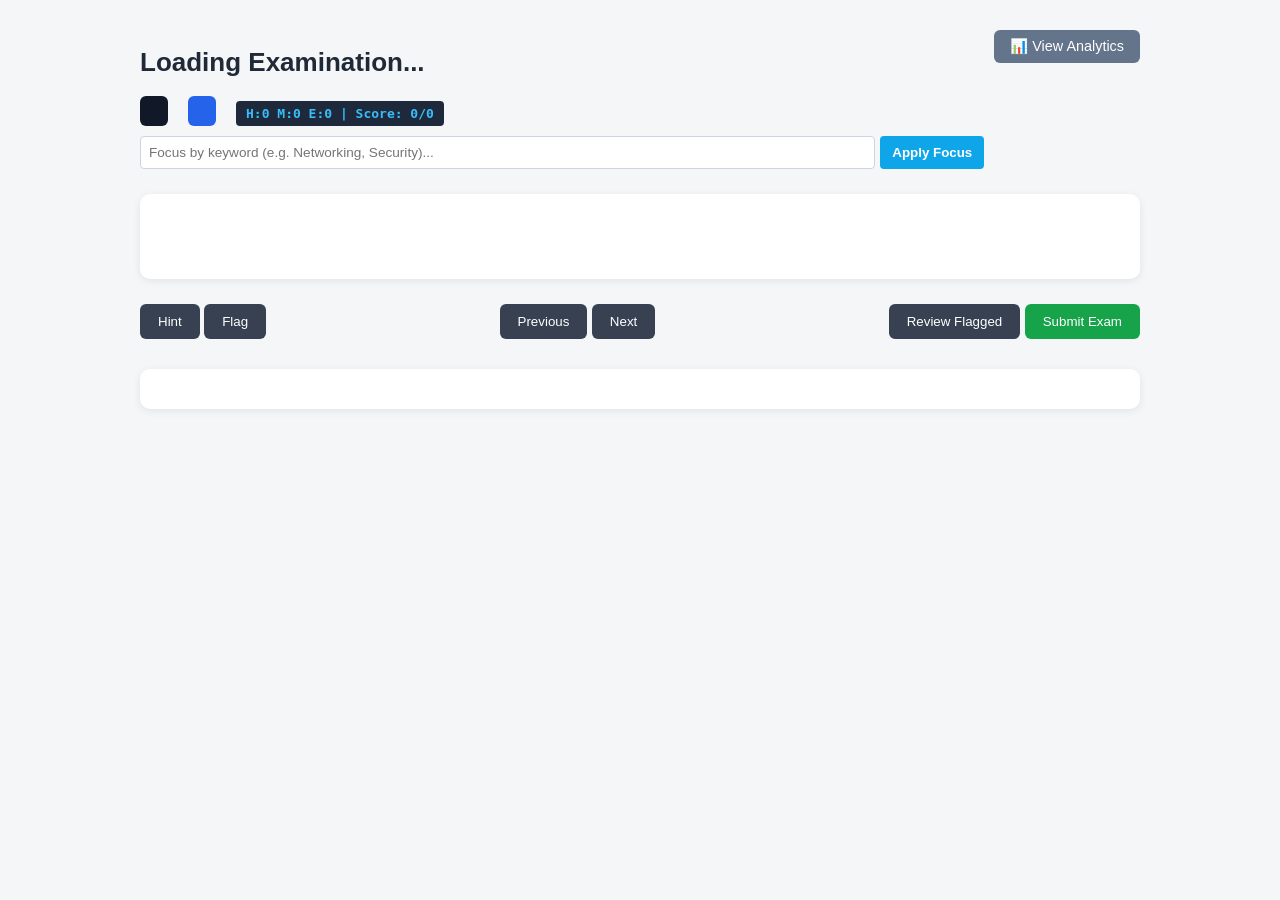
==== exam.html @ 0e64b39f "Update exam.html" ====
<!DOCTYPE html>
<html>
<head>
    <title>Examination System</title>
    <meta name="viewport" content="width=device-width, initial-scale=1">
    <link rel="stylesheet" href="css/styles.css">
    <style>
        .btn-analytics {
            background: #64748b;
            color: white;
            padding: 8px 16px;
            border: none;
            border-radius: 6px;
            cursor: pointer;
            font-size: 0.9rem;
            margin-left: 10px;
        }
        .btn-analytics:hover { background: #475569; }

        /* Search Bar Styling */
        .search-container {
            display: flex;
            gap: 5px;
            margin-top: 10px;
        }
        .search-container input {
            padding: 8px;
            border: 1px solid #cbd5e1;
            border-radius: 4px;
            flex-grow: 1;
            font-size: 0.85rem;
        }
        .btn-focus {
            background: #0ea5e9;
            color: white;
            border: none;
            padding: 8px 12px;
            border-radius: 4px;
            cursor: pointer;
            font-weight: bold;
        }
    </style>
    <script src="js/examEngine.js"></script>
</head>
<body>
     
<div class="exam-wrapper">
    <header class="exam-header" style="display: flex; justify-content: space-between; align-items: flex-start; flex-wrap: wrap;">
        <div style="flex: 1; min-width: 300px;">
            <h1 id="examTitle">Loading Examination...</h1>
            <div class="exam-meta">
                <div id="timer" class="timer"></div>
                <div id="progress" class="progress"></div>
                <div id="runningScore" class="running-score" style="font-family: monospace; background: #1e293b; color: #38bdf8; padding: 5px 10px; border-radius: 4px; margin-top: 5px;">
                    H:0 M:0 E:0 | Score: 0/0
                </div>
            </div>
            
            <div class="search-container">
                <input type="text" id="keywordSearch" placeholder="Focus by keyword (e.g. Networking, Security)...">
                <button class="btn-focus" onclick="startExam()">Apply Focus</button>
            </div>
        </div>
        <button class="btn-analytics" onclick="window.location.href='analytics.html'">📊 View Analytics</button>    
    </header>

    <main class="exam-container">
        <div class="question-card">
            <div id="question" class="question-text"></div>
            <div id="options" class="options"></div>
            <div id="hint" class="hint"></div>
        </div>

        <div class="exam-actions">
            <div class="left-actions">
                <button onclick="showHint()">Hint</button>
                <button onclick="flagCurrent()">Flag</button>
            </div>
            <div class="nav-actions">
                <button onclick="prevQuestion()">Previous</button>
                <button onclick="nextQuestion()">Next</button>
            </div>
            <div class="right-actions">
                <button onclick="reviewExam()">Review Flagged</button>
                <button onclick="submitExam()" class="submit-btn">Submit Exam</button>
            </div>
        </div>
        <div id="results" class="results"></div>
    </main>
</div>

<script>
    const urlParams = new URLSearchParams(window.location.search);
    window.currentExamType = urlParams.get('type'); 
    const urlParams = new URLSearchParams(window.location.search);
    const examType = urlParams.get('type');
    const focusKeyword = urlParams.get('focus'); // Get the buzzword from URL

    const examMap = {
        'snowflake': { title: 'Snowflake Certification', file: 'js/questionBank_snowflake.js' },
        'databricks': { title: 'Databricks Certification', file: 'js/questionBank_databricks.js' },
        'python_pySpark': { title: 'Python/PySpark Exam', file: 'js/questionBank_python_pySpark.js' },
        'java': { title: 'Java Enterprise Exam', file: 'js/questionBank_Java.js' },
        'sql': { title: 'SQL Certification', file: 'js/questionBank_SQL.js' },
        'mongodb': { title: 'MongoDB Certification', file: 'js/questionBank_mongoDB.js' },
        'nodejs': { title: 'Nodejs Certification', file: 'js/questionBank_nodeJS.js' },
        'react': { title: 'React Certification', file: 'js/questionBank_react.js' },
        'azure': { title: 'Azure Pro/Arch Exam', file: 'js/questionBank_Azure.js' },
        'aws': { title: 'AWS Pro/Arch Exam', file: 'js/questionBank_AWS.js' },
        'ai_arch': { title: 'AI Architecture Exam', file: 'js/questionBank_AI_Arch.js' },
        'ai': { title: 'AI Engineering Exam', file: 'js/questionBank_AI.js' }
    };

    const config = examMap[examType];
    if (config) {
        document.getElementById('examTitle').innerText = config.title;
        
        // Auto-fill the search bar if a buzzword was clicked
        if (focusKeyword) {
            document.getElementById('keywordSearch').value = focusKeyword;
        }

        const script = document.createElement('script');
        script.src = config.file + '?v=' + new Date().getTime(); 
        script.onload = () => { 
            // The examEngine.js startExam() should check the keywordSearch input value
            startExam(); 
        };
        document.head.appendChild(script);
    } else {
        document.getElementById('examTitle').innerText = "Exam Not Found";
    }    
</script>

</body>
</html>
---- css/styles.css ----
body{
font-family: Arial, Helvetica, sans-serif;
background:#f4f6f8;
margin:0;
padding:0;
}

.exam-wrapper{
max-width:1000px;
margin:auto;
padding:30px;
}

.exam-header{
display:flex;
justify-content:space-between;
align-items:center;
margin-bottom:25px;
}

.exam-header h1{
font-size:26px;
color:#1f2937;
}

.exam-meta{
display:flex;
gap:20px;
font-weight:bold;
}

.timer{
background:#111827;
color:white;
padding:6px 14px;
border-radius:6px;
}

.progress{
background:#2563eb;
color:white;
padding:6px 14px;
border-radius:6px;
}

.exam-container{
margin-top:20px;
}

.question-card{
background:white;
padding:30px;
border-radius:10px;
box-shadow:0 2px 8px rgba(0,0,0,0.08);
margin-bottom:25px;
}

.question-text{
font-size:20px;
margin-bottom:25px;
color:#111827;
}

.options{
margin-left:20px;
}

.option{
padding:12px 16px;
margin-bottom:12px;
border-radius:6px;
background:#f9fafb;
border:1px solid #e5e7eb;
cursor:pointer;
transition:all .2s;
}

.option:hover{
background:#eef2ff;
border-color:#6366f1;
}

.option input{
margin-right:10px;
}

.exam-actions{
display:flex;
justify-content:space-between;
align-items:center;
flex-wrap:wrap;
gap:10px;
}

button{
padding:10px 18px;
border:none;
border-radius:6px;
background:#374151;
color:white;
cursor:pointer;
}

button:hover{
background:#111827;
}

.submit-btn{
background:#16a34a;
}

.submit-btn:hover{
background:#15803d;
}

.hint{
margin-top:20px;
padding:12px;
background:#fff7ed;
border-left:4px solid #f97316;
display:none;
}

.results{
margin-top:30px;
background:white;
padding:20px;
border-radius:10px;
box-shadow:0 2px 8px rgba(0,0,0,0.08);
}
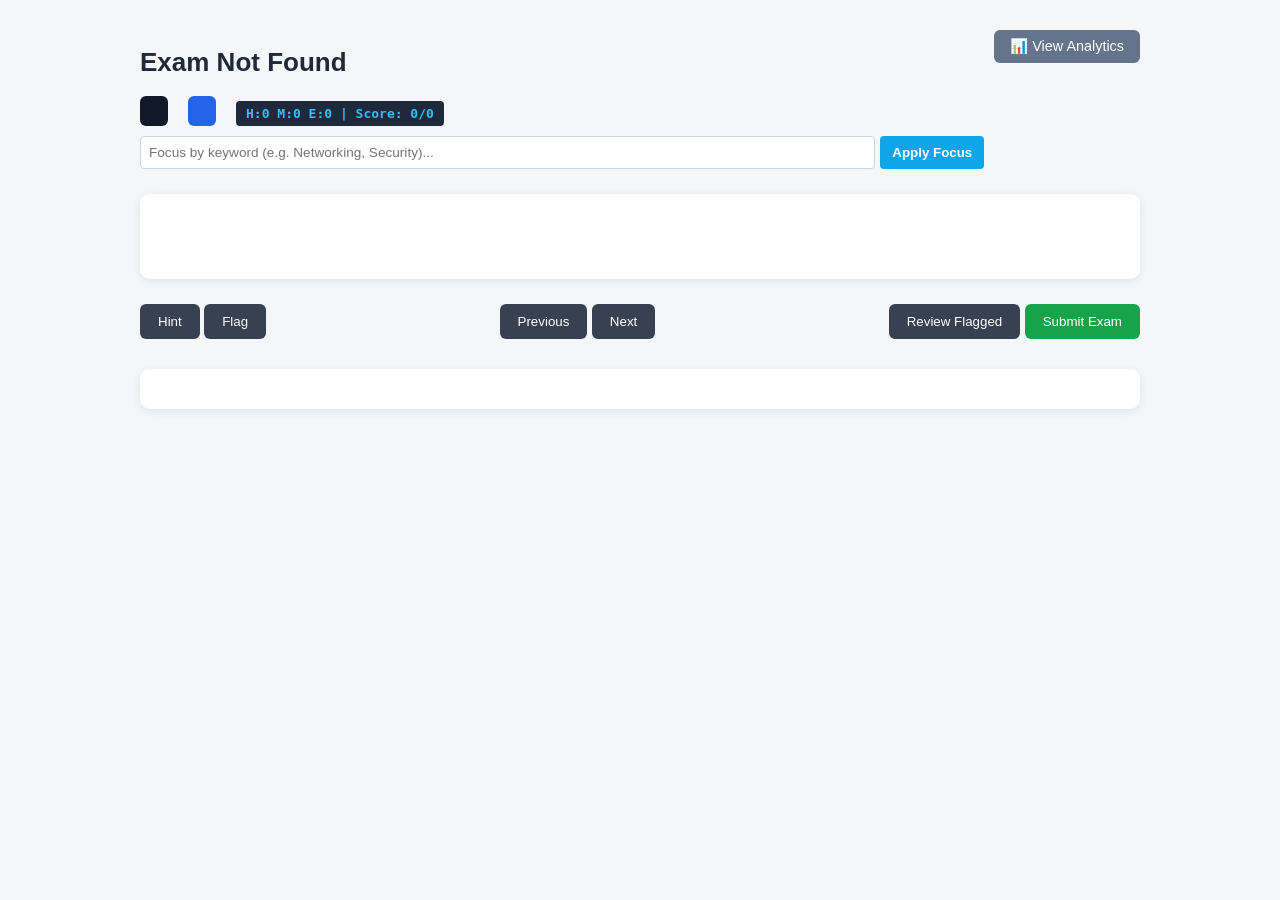
==== commit 26c73163: "Update exam.html" ====
--- a/exam.html
+++ b/exam.html
@@ -91,11 +91,12 @@
 
 <script>
     const urlParams = new URLSearchParams(window.location.search);
-    window.currentExamType = urlParams.get('type'); 
-    const urlParams = new URLSearchParams(window.location.search);
     const examType = urlParams.get('type');
     const focusKeyword = urlParams.get('focus'); // Get the buzzword from URL
 
+    // Set the global for the analytics tracker
+    window.currentExamType = examType;
+    
     const examMap = {
         'snowflake': { title: 'Snowflake Certification', file: 'js/questionBank_snowflake.js' },
         'databricks': { title: 'Databricks Certification', file: 'js/questionBank_databricks.js' },
@@ -107,7 +108,10 @@
         'react': { title: 'React Certification', file: 'js/questionBank_react.js' },
         'azure': { title: 'Azure Pro/Arch Exam', file: 'js/questionBank_Azure.js' },
         'aws': { title: 'AWS Pro/Arch Exam', file: 'js/questionBank_AWS.js' },
+        'kafka': { title: 'kafka Exam', file: 'js/questionBank_kafka.js' },
+        'JavaScript': { title: 'Javascript Exam', file: 'js/questionBank_JavaScript.js' },
         'ai_arch': { title: 'AI Architecture Exam', file: 'js/questionBank_AI_Arch.js' },
+        'hl7': { title: 'HL7 Exam', file: 'js/questionBank_HL7.js' },
         'ai': { title: 'AI Engineering Exam', file: 'js/questionBank_AI.js' }
     };
 
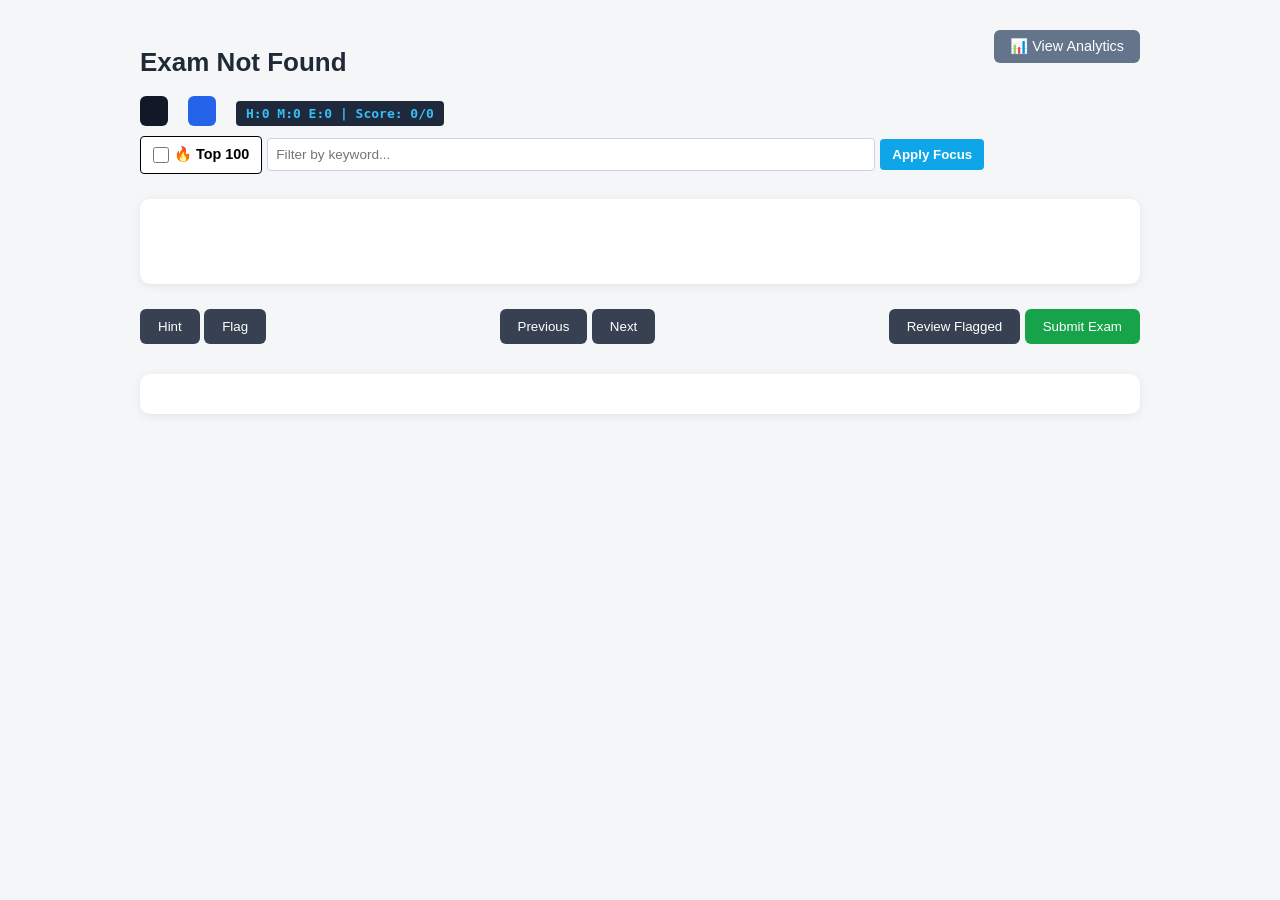
==== commit 17c41699: "Update exam.html" ====
--- a/exam.html
+++ b/exam.html
@@ -39,6 +39,35 @@
             cursor: pointer;
             font-weight: bold;
         }
+    .hot-selection-box {
+        display: inline-flex;
+        align-items: center;
+        padding: 5px 12px;
+        border: 1px solid #000; /* Black thin border */
+        border-radius: 4px;
+        background-color: #ffffff;
+        gap: 8px;
+        height: 38px; /* Matches typical dropdown height */
+        box-sizing: border-box;
+    }
+
+    .hot-selection-box label {
+        font-size: 0.9rem;
+        font-weight: 600;
+        cursor: pointer;
+        display: flex;
+        align-items: center;
+        gap: 5px;
+        margin: 0;
+        color: #000;
+    }
+
+    .hot-selection-box input[type="checkbox"] {
+        cursor: pointer;
+        margin: 0;
+        width: 16px;
+        height: 16px;
+    }
     </style>
     <script src="js/examEngine.js"></script>
 </head>
@@ -56,10 +85,19 @@
                 </div>
             </div>
             
-            <div class="search-container">
-                <input type="text" id="keywordSearch" placeholder="Focus by keyword (e.g. Networking, Security)...">
-                <button class="btn-focus" onclick="startExam()">Apply Focus</button>
-            </div>
+            <div class="search-container" style="align-items: center; flex-wrap: wrap;">
+
+
+    <div class="hot-selection-box">
+        <label for="hotToggle">
+            <input type="checkbox" id="hotToggle" onchange="startExam()">
+            🔥 Top 100
+        </label>
+    </div>
+
+    <input type="text" id="keywordSearch" placeholder="Filter by keyword..." onkeyup="if(event.key==='Enter') startExam()">
+    <button class="btn-focus" onclick="startExam()">Apply Focus</button>
+</div>
         </div>
         <button class="btn-analytics" onclick="window.location.href='analytics.html'">📊 View Analytics</button>    
     </header>
@@ -110,9 +148,14 @@
         'aws': { title: 'AWS Pro/Arch Exam', file: 'js/questionBank_AWS.js' },
         'kafka': { title: 'kafka Exam', file: 'js/questionBank_kafka.js' },
         'JavaScript': { title: 'Javascript Exam', file: 'js/questionBank_JavaScript.js' },
+        'TypeScript_NestJS': { title: 'TypeScript, NestJS, Angular Exam', file: 'js/questionBank_typescript_nestjs.js' },
+        'dotnet': { title: 'dotnet & C# & asp.net Exam', file: 'js/questionBank_dotnet.js' },
         'ai_arch': { title: 'AI Architecture Exam', file: 'js/questionBank_AI_Arch.js' },
+        'data_architect': { title: 'Data Architect - Data Warehouse Exam', file: 'js/questionBank_Data_Arch.js' },
+        'enterprise_architect': { title: 'Enterprise Architect Exam', file: 'js/questionBank_EA.js' },
         'hl7': { title: 'HL7 Exam', file: 'js/questionBank_HL7.js' },
-        'ai': { title: 'AI Engineering Exam', file: 'js/questionBank_AI.js' }
+        'ai': { title: 'AI Engineering Exam', file: 'js/questionBank_AI.js' },
+        'web3_blockchain': { title: 'Web3 Blockchain Exam', file: 'js/questionBank_web3Blockchain.js' },
     };
 
     const config = examMap[examType];
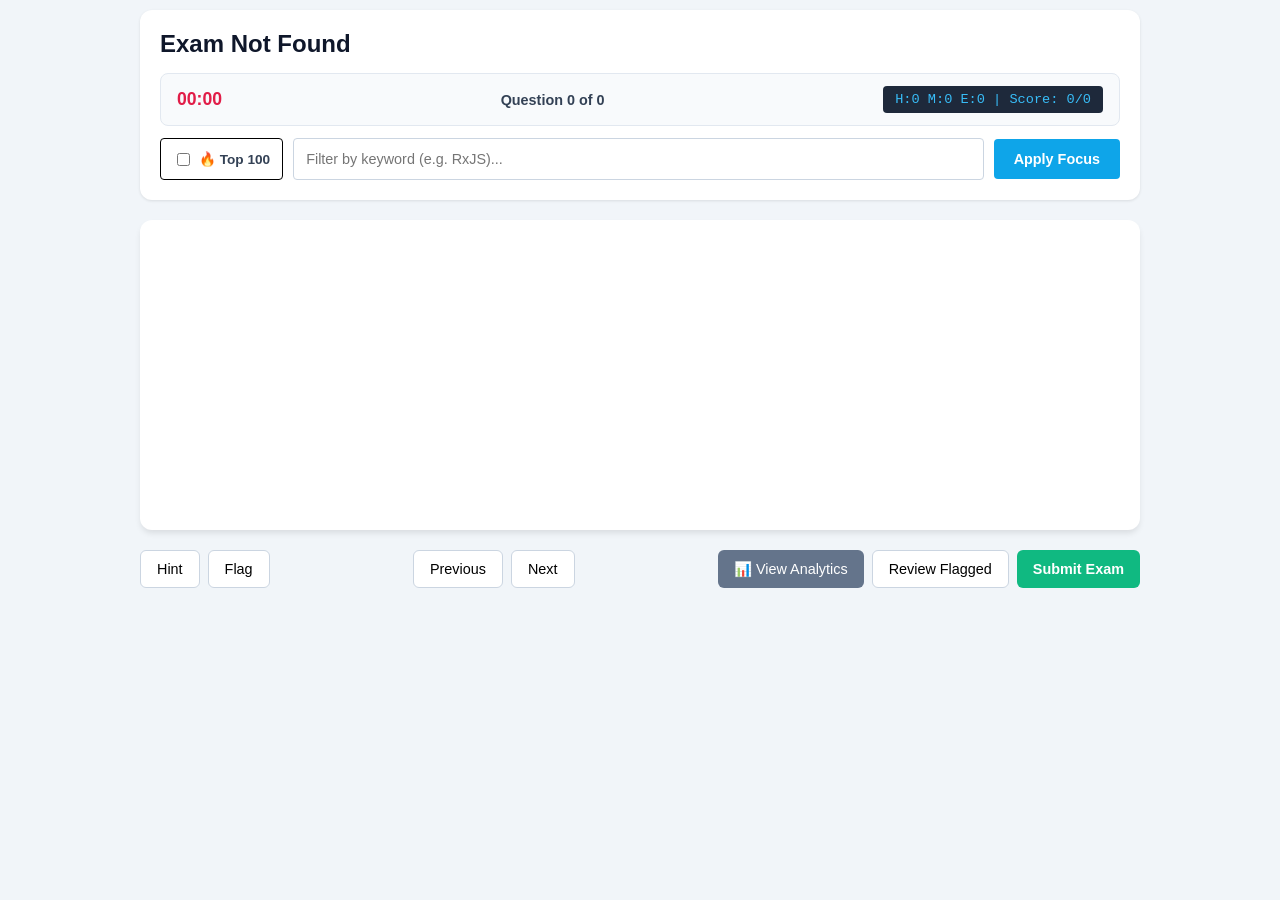
==== commit a4658e9d: "Update exam.html" ====
--- a/exam.html
+++ b/exam.html
@@ -1,105 +1,221 @@
 <!DOCTYPE html>
-<html>
+<html lang="en">
 <head>
-    <title>Examination System</title>
+    <meta charset="UTF-8">
+    <title>McQ Preparation System</title>
     <meta name="viewport" content="width=device-width, initial-scale=1">
-    <link rel="stylesheet" href="css/styles.css">
     <style>
-        .btn-analytics {
-            background: #64748b;
-            color: white;
-            padding: 8px 16px;
-            border: none;
-            border-radius: 6px;
+        :root {
+            --primary: #0ea5e9;
+            --primary-dark: #0284c7;
+            --danger: #e11d48;
+            --dark-bg: #1e293b;
+            --border: #cbd5e1;
+            --text-main: #334155;
+        }
+
+        body {
+            font-family: 'Inter', -apple-system, sans-serif;
+            background-color: #f1f5f9;
+            color: var(--text-main);
+            margin: 0;
+            padding: 10px;
+        }
+
+        .exam-wrapper {
+            max-width: 1000px;
+            margin: 0 auto;
+        }
+
+        header.exam-header {
+            background: white;
+            padding: 20px;
+            border-radius: 12px;
+            box-shadow: 0 1px 3px rgba(0,0,0,0.1);
+            margin-bottom: 20px;
+        }
+
+        #examTitle {
+            font-size: 1.5rem;
+            margin: 0 0 15px 0;
+            color: #0f172a;
+        }
+
+        /* --- LINE 1: Meta Info --- */
+        .exam-meta-row {
+            display: flex;
+            justify-content: space-between;
+            align-items: center;
+            background: #f8fafc;
+            padding: 12px 16px;
+            border-radius: 8px;
+            border: 1px solid #e2e8f0;
+            margin-bottom: 12px;
+            gap: 10px;
+            flex-wrap: wrap; /* Wraps on very small screens */
+        }
+
+        .timer { font-weight: 700; color: var(--danger); font-size: 1.1rem; }
+        .progress { font-weight: 600; font-size: 0.9rem; }
+        .running-score {
+            font-family: 'Courier New', monospace;
+            background: var(--dark-bg);
+            color: #38bdf8;
+            padding: 6px 12px;
+            border-radius: 4px;
+            font-size: 0.85rem;
+        }
+
+        /* --- LINE 2: Search & Filter --- */
+        .search-row {
+            display: flex;
+            align-items: center;
+            gap: 10px;
+        }
+
+        .hot-selection-box {
+            display: inline-flex;
+            align-items: center;
+            padding: 0 12px;
+            border: 1px solid #000; /* Requested thin black border */
+            border-radius: 4px;
+            height: 40px;
+            background: white;
+            white-space: nowrap;
+        }
+
+        .hot-selection-box label {
             cursor: pointer;
+            font-weight: 700;
+            font-size: 0.85rem;
+            display: flex;
+            align-items: center;
+            gap: 6px;
+        }
+
+        #keywordSearch {
+            flex-grow: 1;
+            height: 40px;
+            padding: 0 12px;
+            border: 1px solid var(--border);
+            border-radius: 4px;
             font-size: 0.9rem;
-            margin-left: 10px;
-        }
-        .btn-analytics:hover { background: #475569; }
-
-        /* Search Bar Styling */
-        .search-container {
-            display: flex;
-            gap: 5px;
-            margin-top: 10px;
-        }
-        .search-container input {
-            padding: 8px;
-            border: 1px solid #cbd5e1;
-            border-radius: 4px;
-            flex-grow: 1;
-            font-size: 0.85rem;
-        }
+            outline-color: var(--primary);
+        }
+
         .btn-focus {
-            background: #0ea5e9;
+            height: 40px;
+            background: var(--primary);
             color: white;
             border: none;
-            padding: 8px 12px;
+            padding: 0 20px;
             border-radius: 4px;
             cursor: pointer;
             font-weight: bold;
-        }
-    .hot-selection-box {
-        display: inline-flex;
-        align-items: center;
-        padding: 5px 12px;
-        border: 1px solid #000; /* Black thin border */
-        border-radius: 4px;
-        background-color: #ffffff;
-        gap: 8px;
-        height: 38px; /* Matches typical dropdown height */
-        box-sizing: border-box;
-    }
-
-    .hot-selection-box label {
-        font-size: 0.9rem;
-        font-weight: 600;
-        cursor: pointer;
-        display: flex;
-        align-items: center;
-        gap: 5px;
-        margin: 0;
-        color: #000;
-    }
-
-    .hot-selection-box input[type="checkbox"] {
-        cursor: pointer;
-        margin: 0;
-        width: 16px;
-        height: 16px;
-    }
+            transition: background 0.2s;
+        }
+
+        .btn-focus:hover { background: var(--primary-dark); }
+
+        /* --- MAIN CONTAINER --- */
+        .question-card {
+            background: white;
+            padding: 30px;
+            border-radius: 12px;
+            box-shadow: 0 4px 6px -1px rgba(0,0,0,0.1);
+            min-height: 250px;
+            margin-bottom: 20px;
+        }
+
+        .question-text { font-size: 1.2rem; font-weight: 600; margin-bottom: 20px; line-height: 1.4; }
+        .options { display: grid; gap: 10px; }
+        .hint { margin-top: 15px; font-style: italic; color: #64748b; font-size: 0.9rem; }
+
+        /* --- FOOTER ACTIONS --- */
+        .exam-actions {
+            display: flex;
+            justify-content: space-between;
+            align-items: center;
+            gap: 15px;
+            flex-wrap: wrap;
+        }
+
+        .action-group { display: flex; gap: 8px; }
+
+        button {
+            padding: 10px 16px;
+            border-radius: 6px;
+            border: 1px solid var(--border);
+            background: white;
+            cursor: pointer;
+            font-weight: 500;
+            font-size: 0.9rem;
+            transition: all 0.2s;
+        }
+
+        button:hover { background: #f8fafc; border-color: #94a3b8; }
+
+        .submit-btn {
+            background: #10b981;
+            color: white;
+            border: none;
+            font-weight: bold;
+        }
+        .submit-btn:hover { background: #059669; }
+
+        .btn-analytics { background: #64748b; color: white; border: none; }
+        .btn-analytics:hover { background: #475569; }
+
+        /* --- RESPONSIVE MOBILE FIXES --- */
+        @media (max-width: 768px) {
+            .search-row {
+                flex-direction: column;
+                align-items: stretch;
+            }
+            .hot-selection-box { justify-content: center; }
+            .exam-actions {
+                flex-direction: column;
+            }
+            .action-group {
+                width: 100%;
+                justify-content: center;
+            }
+            .right-actions {
+                flex-direction: column;
+                width: 100%;
+            }
+            .right-actions button { width: 100%; }
+        }
     </style>
-    <script src="js/examEngine.js"></script>
 </head>
 <body>
-     
+
 <div class="exam-wrapper">
-    <header class="exam-header" style="display: flex; justify-content: space-between; align-items: flex-start; flex-wrap: wrap;">
-        <div style="flex: 1; min-width: 300px;">
-            <h1 id="examTitle">Loading Examination...</h1>
-            <div class="exam-meta">
-                <div id="timer" class="timer"></div>
-                <div id="progress" class="progress"></div>
-                <div id="runningScore" class="running-score" style="font-family: monospace; background: #1e293b; color: #38bdf8; padding: 5px 10px; border-radius: 4px; margin-top: 5px;">
-                    H:0 M:0 E:0 | Score: 0/0
-                </div>
+    <header class="exam-header">
+        <h1 id="examTitle">Loading Examination...</h1>
+
+        <div class="exam-meta-row">
+            <div id="timer" class="timer">00:00</div>
+            <div id="progress" class="progress">Question 0 of 0</div>
+            <div id="runningScore" class="running-score">
+                H:0 M:0 E:0 | Score: 0/0
+            </div>
+        </div>
+
+        <div class="search-row">
+            <div class="hot-selection-box">
+                <label for="hotToggle">
+                    <input type="checkbox" id="hotToggle" onchange="startExam()">
+                    🔥 Top 100
+                </label>
             </div>
             
-            <div class="search-container" style="align-items: center; flex-wrap: wrap;">
-
-
-    <div class="hot-selection-box">
-        <label for="hotToggle">
-            <input type="checkbox" id="hotToggle" onchange="startExam()">
-            🔥 Top 100
-        </label>
-    </div>
-
-    <input type="text" id="keywordSearch" placeholder="Filter by keyword..." onkeyup="if(event.key==='Enter') startExam()">
-    <button class="btn-focus" onclick="startExam()">Apply Focus</button>
-</div>
-        </div>
-        <button class="btn-analytics" onclick="window.location.href='analytics.html'">📊 View Analytics</button>    
+            <input type="text" id="keywordSearch" 
+                   placeholder="Filter by keyword (e.g. RxJS)..." 
+                   onkeyup="if(event.key==='Enter') startExam()">
+            
+            <button class="btn-focus" onclick="startExam()">Apply Focus</button>
+        </div>
     </header>
 
     <main class="exam-container">
@@ -110,15 +226,18 @@
         </div>
 
         <div class="exam-actions">
-            <div class="left-actions">
+            <div class="action-group left-actions">
                 <button onclick="showHint()">Hint</button>
                 <button onclick="flagCurrent()">Flag</button>
             </div>
-            <div class="nav-actions">
+
+            <div class="action-group nav-actions">
                 <button onclick="prevQuestion()">Previous</button>
                 <button onclick="nextQuestion()">Next</button>
             </div>
-            <div class="right-actions">
+
+            <div class="action-group right-actions">
+                <button class="btn-analytics" onclick="window.location.href='analytics.html'">📊 View Analytics</button>
                 <button onclick="reviewExam()">Review Flagged</button>
                 <button onclick="submitExam()" class="submit-btn">Submit Exam</button>
             </div>
@@ -127,12 +246,12 @@
     </main>
 </div>
 
+<script src="js/examEngine.js"></script>
 <script>
     const urlParams = new URLSearchParams(window.location.search);
     const examType = urlParams.get('type');
-    const focusKeyword = urlParams.get('focus'); // Get the buzzword from URL
-
-    // Set the global for the analytics tracker
+    const focusKeyword = urlParams.get('focus');
+
     window.currentExamType = examType;
     
     const examMap = {
@@ -161,23 +280,15 @@
     const config = examMap[examType];
     if (config) {
         document.getElementById('examTitle').innerText = config.title;
-        
-        // Auto-fill the search bar if a buzzword was clicked
-        if (focusKeyword) {
-            document.getElementById('keywordSearch').value = focusKeyword;
-        }
+        if (focusKeyword) { document.getElementById('keywordSearch').value = focusKeyword; }
 
         const script = document.createElement('script');
         script.src = config.file + '?v=' + new Date().getTime(); 
-        script.onload = () => { 
-            // The examEngine.js startExam() should check the keywordSearch input value
-            startExam(); 
-        };
+        script.onload = () => { startExam(); };
         document.head.appendChild(script);
     } else {
         document.getElementById('examTitle').innerText = "Exam Not Found";
     }    
 </script>
-
 </body>
 </html>
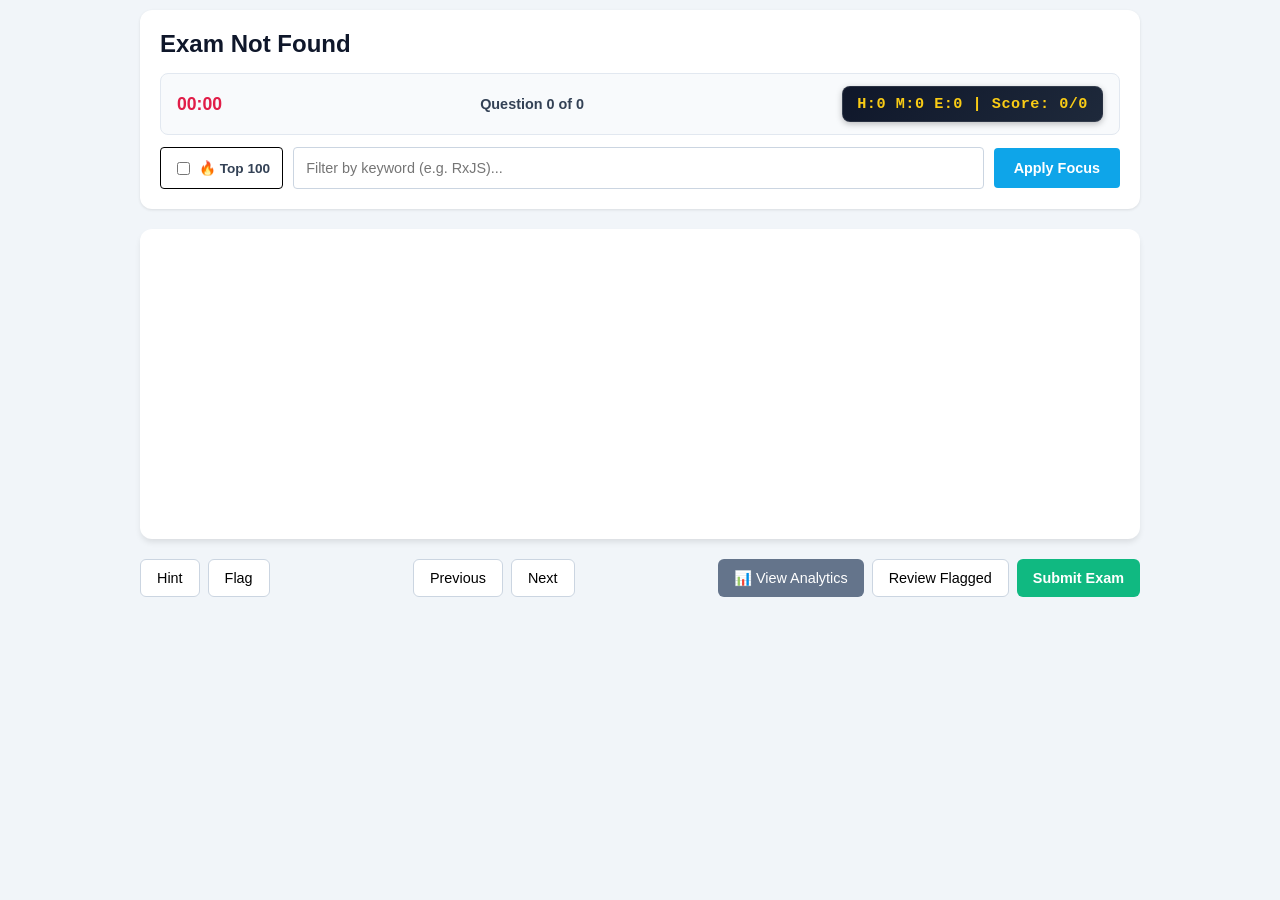
==== commit e85a7f49: "Update exam.html" ====
--- a/exam.html
+++ b/exam.html
@@ -12,6 +12,7 @@
             --dark-bg: #1e293b;
             --border: #cbd5e1;
             --text-main: #334155;
+            --disabled: #94a3b8;
         }
 
         body {
@@ -52,18 +53,26 @@
             border: 1px solid #e2e8f0;
             margin-bottom: 12px;
             gap: 10px;
-            flex-wrap: wrap; /* Wraps on very small screens */
+            flex-wrap: wrap;
         }
 
         .timer { font-weight: 700; color: var(--danger); font-size: 1.1rem; }
         .progress { font-weight: 600; font-size: 0.9rem; }
         .running-score {
-            font-family: 'Courier New', monospace;
-            background: var(--dark-bg);
-            color: #38bdf8;
-            padding: 6px 12px;
-            border-radius: 4px;
-            font-size: 0.85rem;
+           font-family: 'Courier New', monospace;
+           background: linear-gradient(135deg, #0f172a, #1e293b); /* deep navy */
+           color: #facc15; /* bright amber/yellow */
+    padding: 8px 14px;
+    border-radius: 8px;
+    font-size: 0.95rem;
+    font-weight: 800;
+    letter-spacing: 0.5px;
+
+    border: 1px solid rgba(255,255,255,0.1);
+          box-shadow: 0 2px 6px rgba(0,0,0,0.25);
+
+          display: inline-flex;
+          align-items: center;
         }
 
         /* --- LINE 2: Search & Filter --- */
@@ -77,7 +86,7 @@
             display: inline-flex;
             align-items: center;
             padding: 0 12px;
-            border: 1px solid #000; /* Requested thin black border */
+            border: 1px solid #000;
             border-radius: 4px;
             height: 40px;
             background: white;
@@ -101,6 +110,14 @@
             border-radius: 4px;
             font-size: 0.9rem;
             outline-color: var(--primary);
+            transition: all 0.2s;
+        }
+
+        /* Logic for Disabled States */
+        #keywordSearch:disabled {
+            background-color: #f1f5f9;
+            cursor: not-allowed;
+            opacity: 0.6;
         }
 
         .btn-focus {
@@ -116,6 +133,12 @@
         }
 
         .btn-focus:hover { background: var(--primary-dark); }
+        
+        .btn-focus:disabled {
+            background: var(--disabled);
+            cursor: not-allowed;
+            opacity: 0.7;
+        }
 
         /* --- MAIN CONTAINER --- */
         .question-card {
@@ -166,24 +189,34 @@
         .btn-analytics { background: #64748b; color: white; border: none; }
         .btn-analytics:hover { background: #475569; }
 
+        /* Duplicate Report Modal Styles */
+        .modal-overlay {
+           position: fixed; top: 0; left: 0; width: 100%; height: 100%;
+           background: rgba(0,0,0,0.6); display: flex; justify-content: center; align-items: center; z-index: 1000;
+        }
+        .modal-content {
+           background: white; padding: 25px; border-radius: 12px; max-width: 800px; width: 90%;
+           max-height: 80vh; overflow-y: auto; box-shadow: 0 10px 25px rgba(0,0,0,0.2);
+        }
+        .dup-table {
+           width: 100%; border-collapse: collapse; margin-top: 15px; font-size: 0.85rem;
+        }
+        .dup-table th, .dup-table td {
+           padding: 10px; border: 1px solid #e2e8f0; text-align: left;
+         }
+        .dup-table th { background: #f8fafc; color: #1e293b; }
+        .close-btn {
+           background: var(--primary); color: white; border: none; padding: 8px 16px;
+           border-radius: 6px; cursor: pointer; float: right; margin-bottom: 10px;
+        }
+        
         /* --- RESPONSIVE MOBILE FIXES --- */
         @media (max-width: 768px) {
-            .search-row {
-                flex-direction: column;
-                align-items: stretch;
-            }
+            .search-row { flex-direction: column; align-items: stretch; }
             .hot-selection-box { justify-content: center; }
-            .exam-actions {
-                flex-direction: column;
-            }
-            .action-group {
-                width: 100%;
-                justify-content: center;
-            }
-            .right-actions {
-                flex-direction: column;
-                width: 100%;
-            }
+            .exam-actions { flex-direction: column; }
+            .action-group { width: 100%; justify-content: center; }
+            .right-actions { flex-direction: column; width: 100%; }
             .right-actions button { width: 100%; }
         }
     </style>
@@ -205,16 +238,16 @@
         <div class="search-row">
             <div class="hot-selection-box">
                 <label for="hotToggle">
-                    <input type="checkbox" id="hotToggle" onchange="startExam()">
+                    <input type="checkbox" id="hotToggle" onchange="handleToggle()">
                     🔥 Top 100
                 </label>
             </div>
             
             <input type="text" id="keywordSearch" 
                    placeholder="Filter by keyword (e.g. RxJS)..." 
-                   onkeyup="if(event.key==='Enter') startExam()">
+                   onkeyup="if(event.key==='Enter' && !this.disabled) startExam()">
             
-            <button class="btn-focus" onclick="startExam()">Apply Focus</button>
+            <button id="applyFocusBtn" class="btn-focus" onclick="startExam()">Apply Focus</button>
         </div>
     </header>
 
@@ -248,6 +281,25 @@
 
 <script src="js/examEngine.js"></script>
 <script>
+    // --- UI LOGIC FOR DISABLING SEARCH ---
+    function handleToggle() {
+        const isHotMode = document.getElementById('hotToggle').checked;
+        const searchInput = document.getElementById('keywordSearch');
+        const focusBtn = document.getElementById('applyFocusBtn');
+
+        // Disable/Enable based on checkbox
+        searchInput.disabled = isHotMode;
+        focusBtn.disabled = isHotMode;
+
+        // Optionally clear search if entering Hot Mode to prevent logic conflicts
+        if (isHotMode) {
+            searchInput.value = "";
+        }
+
+        // Trigger the exam engine update
+        startExam();
+    }
+
     const urlParams = new URLSearchParams(window.location.search);
     const examType = urlParams.get('type');
     const focusKeyword = urlParams.get('focus');
@@ -272,6 +324,7 @@
         'ai_arch': { title: 'AI Architecture Exam', file: 'js/questionBank_AI_Arch.js' },
         'data_architect': { title: 'Data Architect - Data Warehouse Exam', file: 'js/questionBank_Data_Arch.js' },
         'enterprise_architect': { title: 'Enterprise Architect Exam', file: 'js/questionBank_EA.js' },
+        'devOps': { title: 'DevOps and Observability Exam', file: 'js/questionBank_devOps.js' },
         'hl7': { title: 'HL7 Exam', file: 'js/questionBank_HL7.js' },
         'ai': { title: 'AI Engineering Exam', file: 'js/questionBank_AI.js' },
         'web3_blockchain': { title: 'Web3 Blockchain Exam', file: 'js/questionBank_web3Blockchain.js' },
@@ -280,11 +333,16 @@
     const config = examMap[examType];
     if (config) {
         document.getElementById('examTitle').innerText = config.title;
-        if (focusKeyword) { document.getElementById('keywordSearch').value = focusKeyword; }
+        if (focusKeyword) { 
+            document.getElementById('keywordSearch').value = focusKeyword; 
+        }
 
         const script = document.createElement('script');
         script.src = config.file + '?v=' + new Date().getTime(); 
-        script.onload = () => { startExam(); };
+        script.onload = () => { 
+            // Initialize the UI state on load
+            handleToggle(); 
+        };
         document.head.appendChild(script);
     } else {
         document.getElementById('examTitle').innerText = "Exam Not Found";
